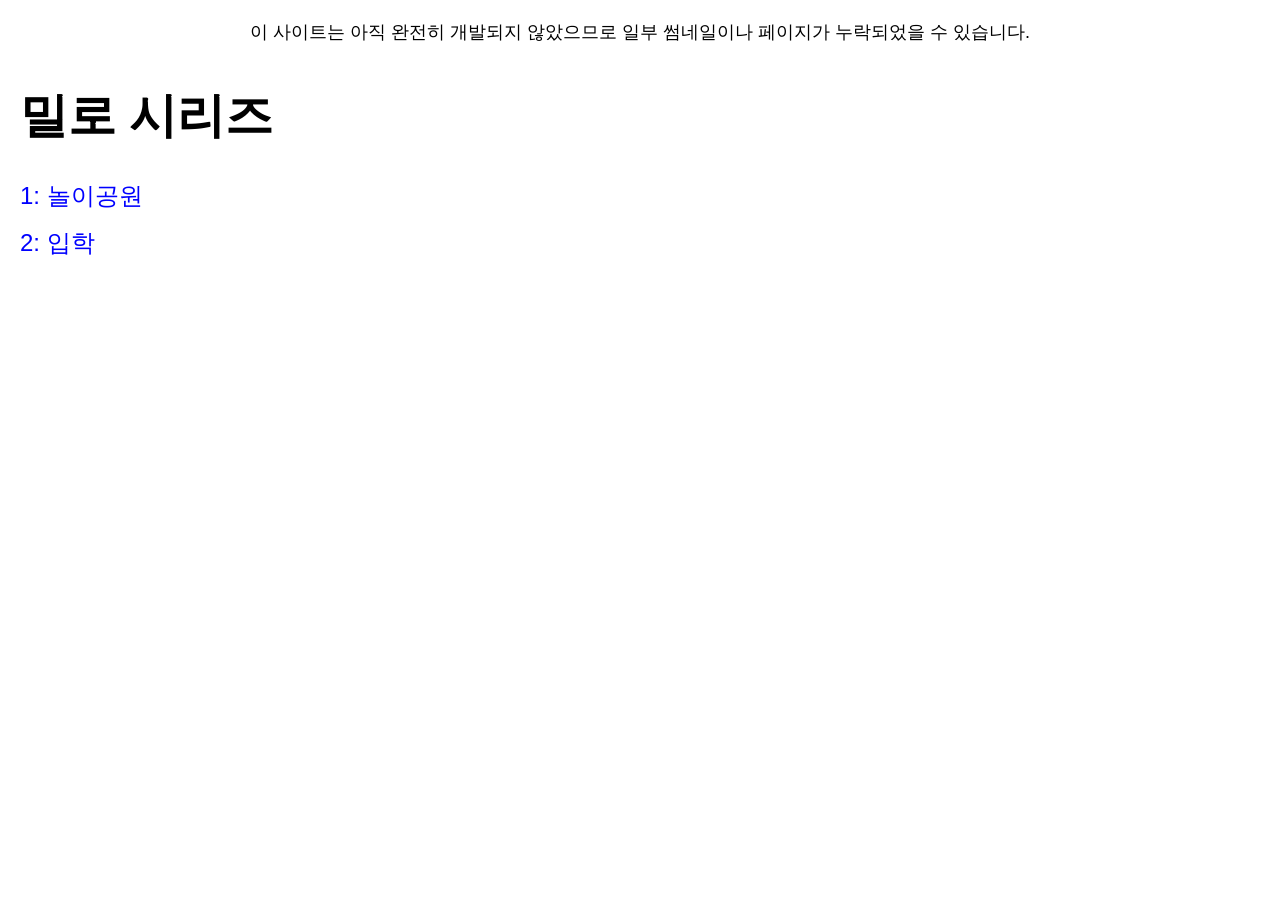
==== comic.html @ 05a41fbb "Create comic.html for the Milo series Initial HTML structure for the comic series page, including li" ====
<!DOCTYPE html>
<html lang="ko">
<head>
<meta charset="UTF-8">
<title>만화</title>
<link rel="stylesheet" href="style.css">
</head>
<body>

<div class="notice">
이 사이트는 아직 완전히 개발되지 않았으므로 일부 썸네일이나 페이지가 누락되었을 수 있습니다.
</div>

<h1>밀로 시리즈</h1>

<a href="milo1.html" class="comic-link">
1: 놀이공원
</a>

<a href="milo2.html" class="comic-link">
2: 입학
</a>

</body>
</html>
---- style.css ----
body {
    margin: 0;
    padding: 20px;
    background: white;
    color: black;
    font-family: Arial, sans-serif;
}

.center-container {
    text-align: center;
}

h1 {
    font-size: 48px;
}

.subtitle-btn {
    display: block;
    width: 250px;
    margin: 20px auto;
    padding: 15px;
    font-size: 24px;
    text-decoration: none;
    color: black;
    border: 2px solid black;
    border-radius: 10px;
}

.subtitle-btn:hover {
    background: #f0f0f0;
}

.comic-link {
    color: blue;
    text-decoration: none;
    display: block;
    margin-top: 15px;
    font-size: 24px;
}

.notice {
    text-align: center;
    margin-bottom: 40px;
    font-size: 18px;
}

.comic-page img {
    display: block;
    width: 100%;
    height: auto;
    margin: 0;
    padding: 0;
}

.secret-container {
    text-align: center;
    margin-top: 100px;
}

.secret-container input {
    padding: 10px;
    font-size: 18px;
}

.secret-container button {
    padding: 10px 20px;
    font-size: 18px;
}

.gif-container {
    display: flex;
    justify-content: center;
    align-items: center;
    min-height: 100vh;
}

.gif-container img {
    max-width: 498px;
    width: 100%;
    height: auto;
}

@media (max-width: 768px) {
    h1 {
        font-size: 40px;
    }

    .subtitle-btn {
        width: 80%;
    }
}
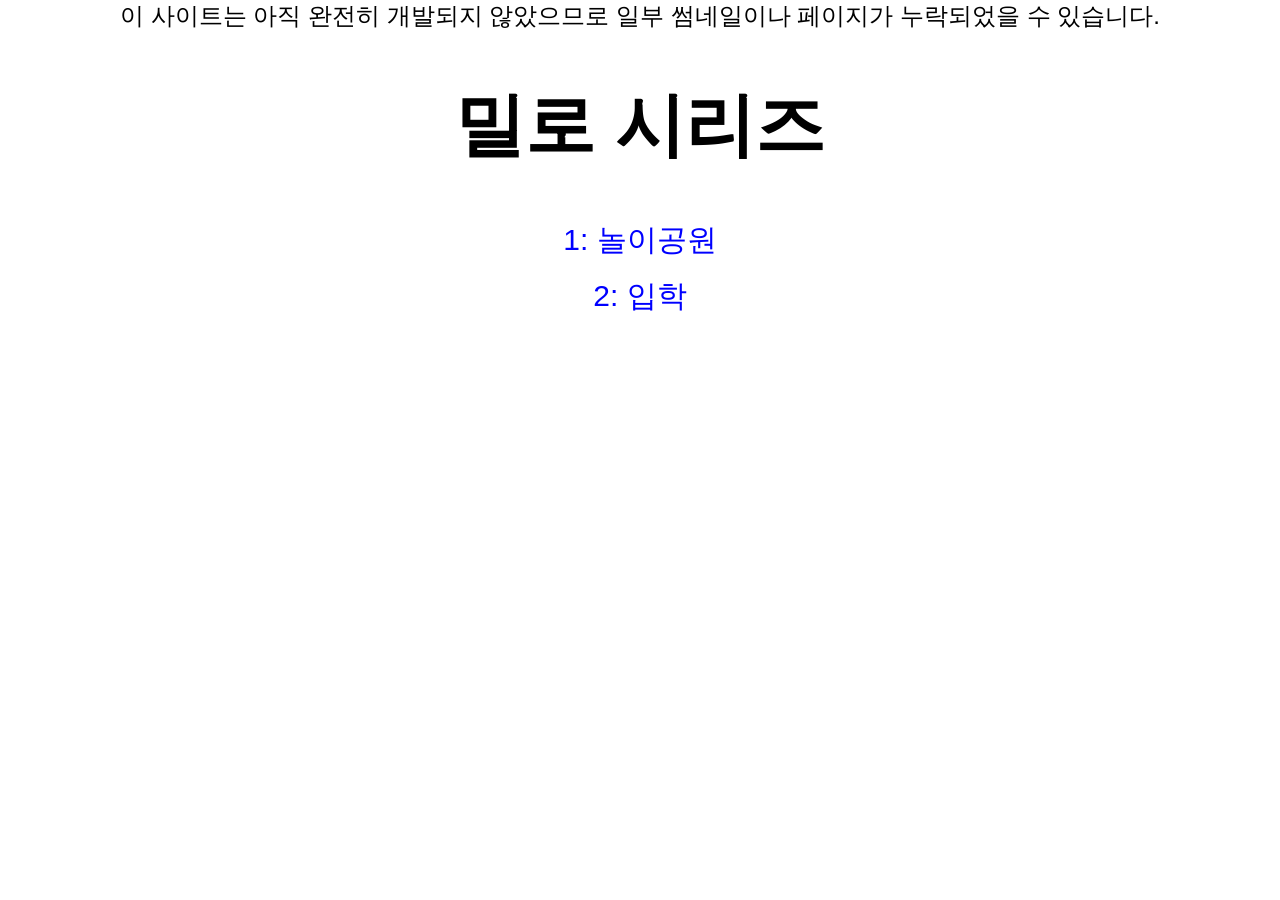
==== commit 922c09a4: "Update comic.html" ====
--- a/comic.html
+++ b/comic.html
@@ -5,7 +5,7 @@
 <title>만화</title>
 <link rel="stylesheet" href="style.css">
 </head>
-<body>
+<body class="page-center">
 
 <div class="notice">
 이 사이트는 아직 완전히 개발되지 않았으므로 일부 썸네일이나 페이지가 누락되었을 수 있습니다.
--- a/style.css
+++ b/style.css
@@ -1,11 +1,9 @@
 body {
     margin: 0;
-    padding: 20px;
     background: white;
     color: black;
     font-family: Arial, sans-serif;
 }
-
 .center-container {
     text-align: center;
 }
@@ -89,3 +87,34 @@
         width: 80%;
     }
 }
+
+.center-container{
+    min-height:100vh;
+    display:flex;
+    flex-direction:column;
+    justify-content:center;
+    align-items:center;
+    transform:translateY(-45px);
+}
+
+h1{
+    font-size:70px;
+}
+
+.subtitle-btn{
+    width:320px;
+    padding:20px;
+    font-size:32px;
+}
+
+.notice{
+    font-size:24px;
+}
+
+.comic-link{
+    font-size:30px;
+}
+
+.page-center{
+    text-align:center;
+}
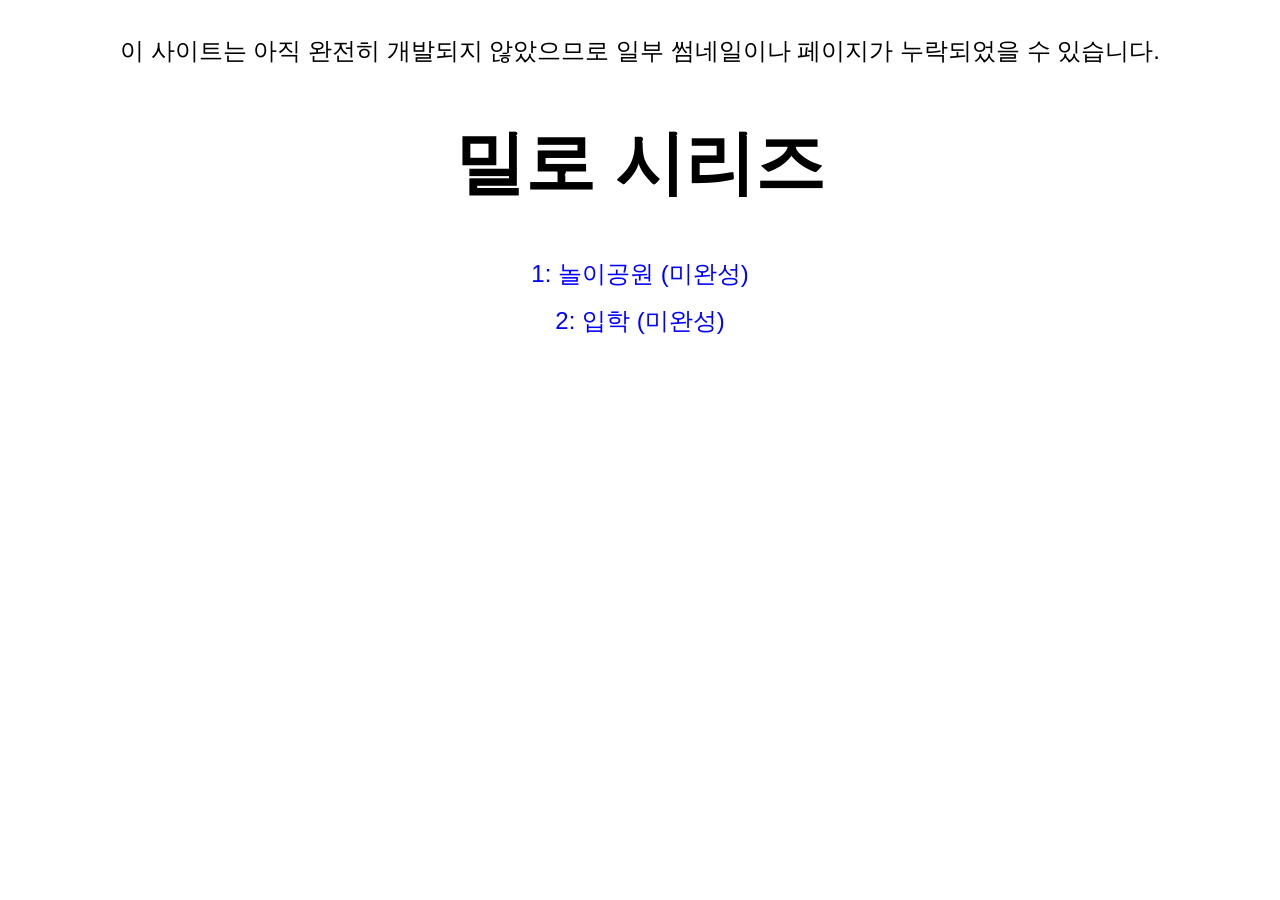
==== commit af82889a: "Update comic.html" ====
--- a/comic.html
+++ b/comic.html
@@ -14,11 +14,11 @@
 <h1>밀로 시리즈</h1>
 
 <a href="milo1.html" class="comic-link">
-1: 놀이공원
+1: 놀이공원 (미완성)
 </a>
 
 <a href="milo2.html" class="comic-link">
-2: 입학
+2: 입학 (미완성)
 </a>
 
 </body>
--- a/style.css
+++ b/style.css
@@ -45,8 +45,9 @@
 .comic-page img {
     display: block;
     width: 100%;
+    max-width: 850px;
     height: auto;
-    margin: 0;
+    margin: 0 auto;
     padding: 0;
 }
 
@@ -109,6 +110,9 @@
 
 .notice{
     font-size:24px;
+    margin-top:35px;
+    margin-bottom:50px;
+}
 }
 
 .comic-link{
@@ -118,3 +122,29 @@
 .page-center{
     text-align:center;
 }
+
+.secret-container{
+    min-height:100vh;
+    display:flex;
+    flex-direction:column;
+    justify-content:center;
+    align-items:center;
+    transform:translateY(-30px);
+}
+
+.secret-container p{
+    font-size:28px;
+    line-height:1.7;
+}
+
+.secret-container input{
+    width:320px;
+    font-size:24px;
+    padding:15px;
+}
+
+.secret-container button{
+    width:180px;
+    font-size:24px;
+    padding:15px;
+}
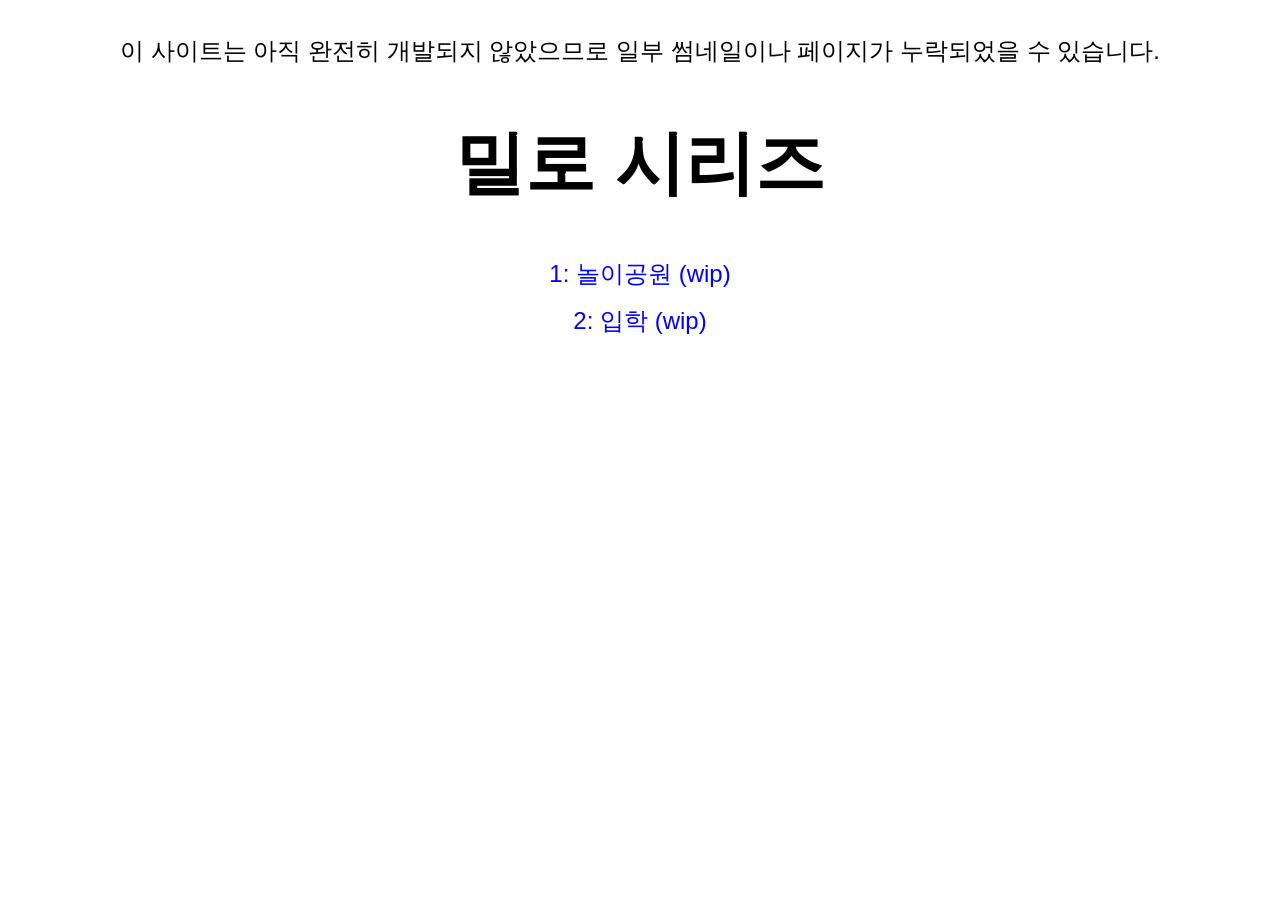
==== commit 45629039: "Update comic links to reflect work in progress" ====
--- a/comic.html
+++ b/comic.html
@@ -13,13 +13,9 @@
 
 <h1>밀로 시리즈</h1>
 
-<a href="milo1.html" class="comic-link">
-1: 놀이공원 (미완성)
-</a>
+<a href="milo1.html" class="comic-link">1: 놀이공원 (wip)</a>
 
-<a href="milo2.html" class="comic-link">
-2: 입학 (미완성)
-</a>
+<a href="milo2.html" class="comic-link">2: 입학 (wip)</a>
 
 </body>
 </html>
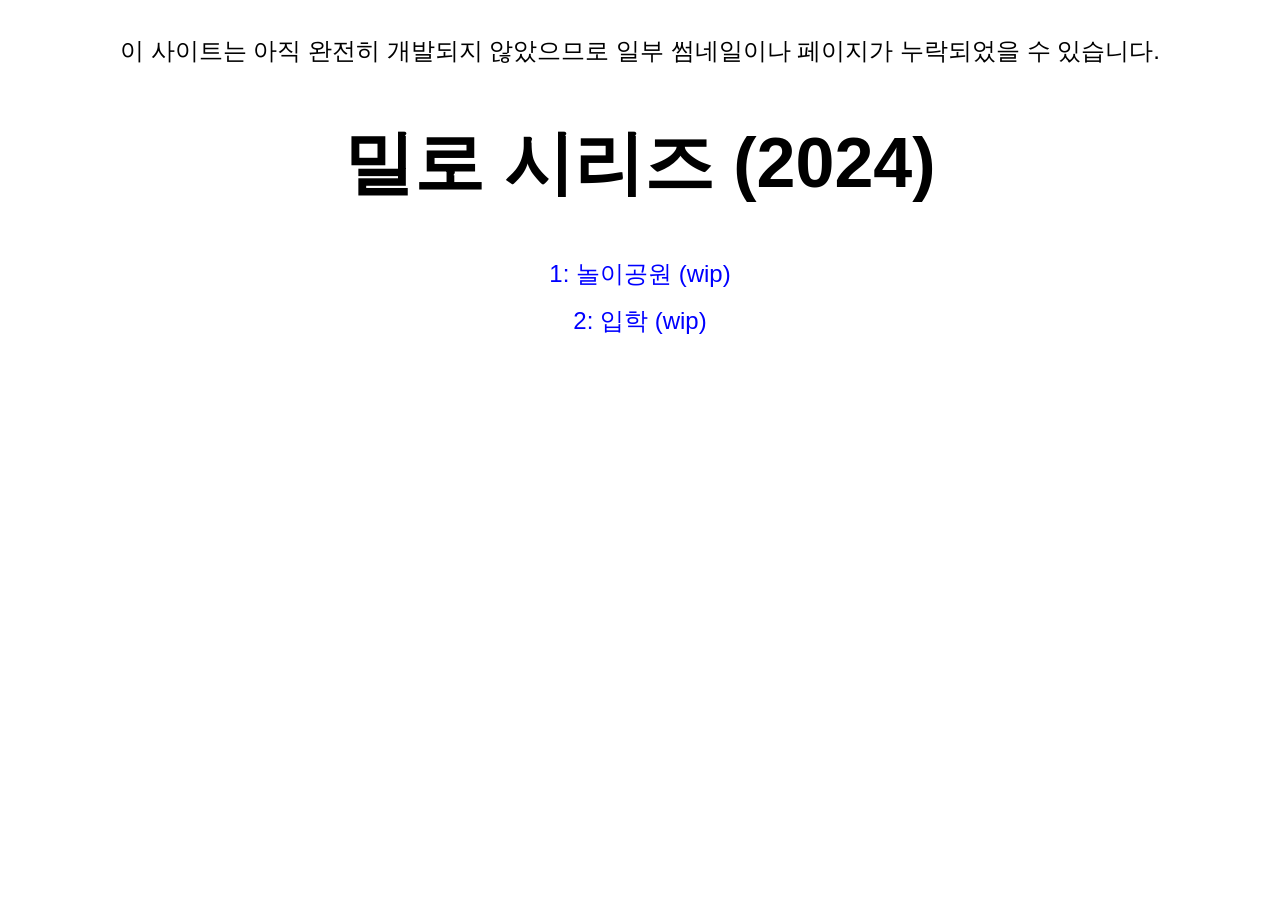
==== commit d6222dcc: "Update title for 밀로 시리즈 to include year" ====
--- a/comic.html
+++ b/comic.html
@@ -11,7 +11,7 @@
 이 사이트는 아직 완전히 개발되지 않았으므로 일부 썸네일이나 페이지가 누락되었을 수 있습니다.
 </div>
 
-<h1>밀로 시리즈</h1>
+<h1>밀로 시리즈 (2024)</h1>
 
 <a href="milo1.html" class="comic-link">1: 놀이공원 (wip)</a>
 
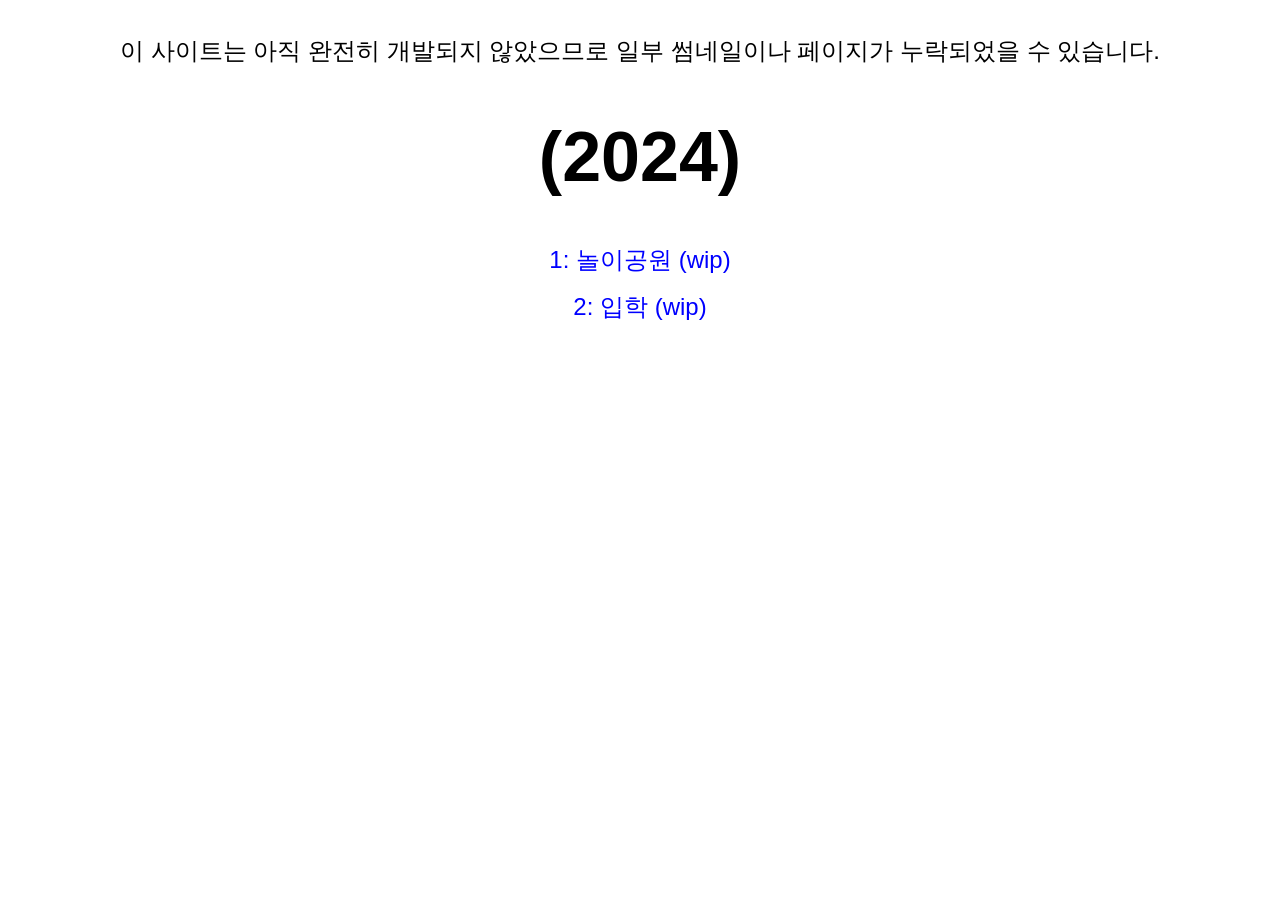
==== commit 03b4fa54: "comic.html 업데이트" ====
--- a/comic.html
+++ b/comic.html
@@ -11,7 +11,7 @@
 이 사이트는 아직 완전히 개발되지 않았으므로 일부 썸네일이나 페이지가 누락되었을 수 있습니다.
 </div>
 
-<h1>밀로 시리즈 (2024)</h1>
+<h1>(2024)</h1>
 
 <a href="milo1.html" class="comic-link">1: 놀이공원 (wip)</a>
 
